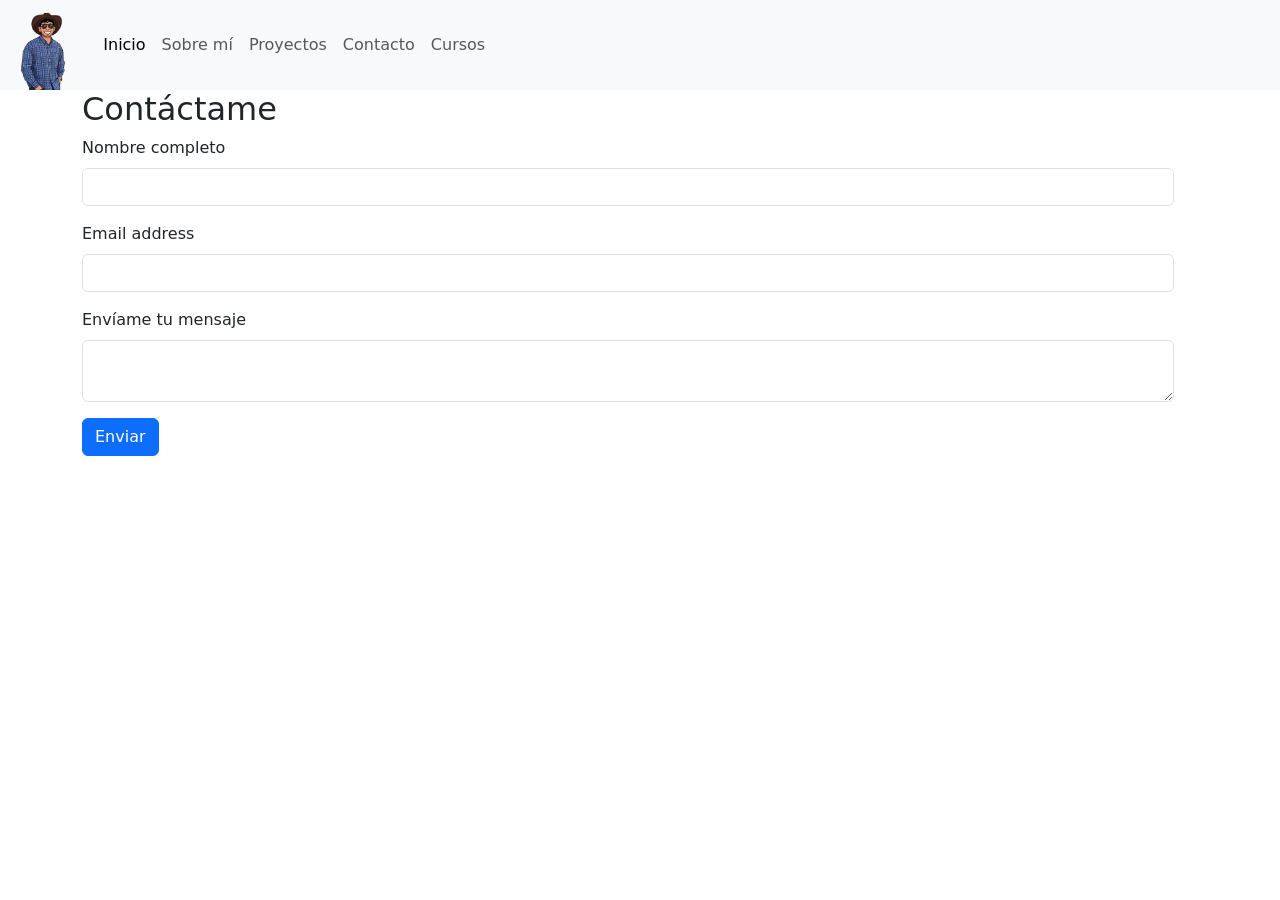
==== pages/contact.html @ f60b2c71 "Añade página de contacto" ====
<!DOCTYPE html>
<html lang="en">

<head>
    <meta charset="UTF-8">
    <meta name="viewport" content="width=device-width, initial-scale=1.0">
    <title>Document</title>

    <!-- bootstrap -->

    <link href="https://cdn.jsdelivr.net/npm/bootstrap@5.3.8/dist/css/bootstrap.min.css" rel="stylesheet"
        integrity="sha384-sRIl4kxILFvY47J16cr9ZwB07vP4J8+LH7qKQnuqkuIAvNWLzeN8tE5YBujZqJLB" crossorigin="anonymous">

    <!-- CSS -->

    <link rel="stylesheet" href="../styles/main.css">

</head>

<body>
    <header>
        <div class="container-fluid">
            <div class="row">
                <nav class="navbar navbar-expand-lg bg-body-tertiary">
                    <div class="container-fluid ">
                        <a class="navbar-brand" href="#">
                            <img src="../media/Eduardo_Hernandez_icono.png" alt="" class="nav-icon">
                        </a>
                        <button class="navbar-toggler" type="button" data-bs-toggle="collapse"
                            data-bs-target="#navbarNavAltMarkup" aria-controls="navbarNavAltMarkup"
                            aria-expanded="false" aria-label="Toggle navigation">
                            <span class="navbar-toggler-icon"></span>
                        </button>
                        <div class="collapse navbar-collapse" id="navbarNavAltMarkup">
                            <div class="navbar-nav">
                                <a class="nav-link active" aria-current="page" href="../index.html">Inicio</a>
                                <a class="nav-link" href="#">Sobre mí</a>
                                <a class="nav-link" href="./proyects.html">Proyectos</a>
                                <a class="nav-link" href="../pages/contact.html">Contacto</a>
                                <a class="nav-link" href="#">Cursos</a>
                            </div>
                        </div>
                    </div>
                </nav>

            </div>
        </div>
    </header>
    <main>
        <div class="container">
            <div class="row">
                <div class="row">
                    <h2>Contáctame</h2>
                </div>
                <div class="row">
                    <form>
                        <div class="mb-3">
                            <label for="name_user" class="form-label">Nombre completo</label>
                            <input type="text" class="form-control" id="name_user">
                        </div>
                        <div class="mb-3">
                            <label for="email_user" class="form-label">Email address</label>
                            <input type="email" class="form-control" id="email_user">
                        </div>
                        <div class="mb-3">
                            <label for="exampleFormControlTextarea1" class="form-label">Envíame tu mensaje</label>
                            <textarea class="form-control" id="exampleFormControlTextarea1"></textarea>
                        </div>
                        <button type="submit" class="btn btn-primary">Enviar</button>
                    </form>
                </div>
            </div>
        </div>
    </main>
    <footer>

    </footer>

    <script src="https://cdn.jsdelivr.net/npm/bootstrap@5.3.8/dist/js/bootstrap.bundle.min.js"
        integrity="sha384-FKyoEForCGlyvwx9Hj09JcYn3nv7wiPVlz7YYwJrWVcXK/BmnVDxM+D2scQbITxI"
        crossorigin="anonymous"></script>

</body>

</html>
---- styles/main.css ----
*{
    padding: 0;
    margin: 0;
}

html{
    --colorPrimario:#d9c58c;
    --colorSecundario: #d67a5c;
    --colorTerciario: #33cca5;
    --colorCuaternario: #1f8aad;
    --colorQuintinario:#d92653; 

}

.navbar{
    height: 10vh;
}
.nav-icon{
    height: 10vh;
}

.container-main{
    background-color: var(--colorCuaternario);
    height: 80vh;
}

.img-container{
    height: 100%;
}

.img-profile{
    height: 80%;
    width: auto;
    object-fit: cover;
}

.container-tecnology{
    height: 10%;
}

.tecnology{
    height: 20px;
    width: auto;
    margin-bottom: 3%;
}
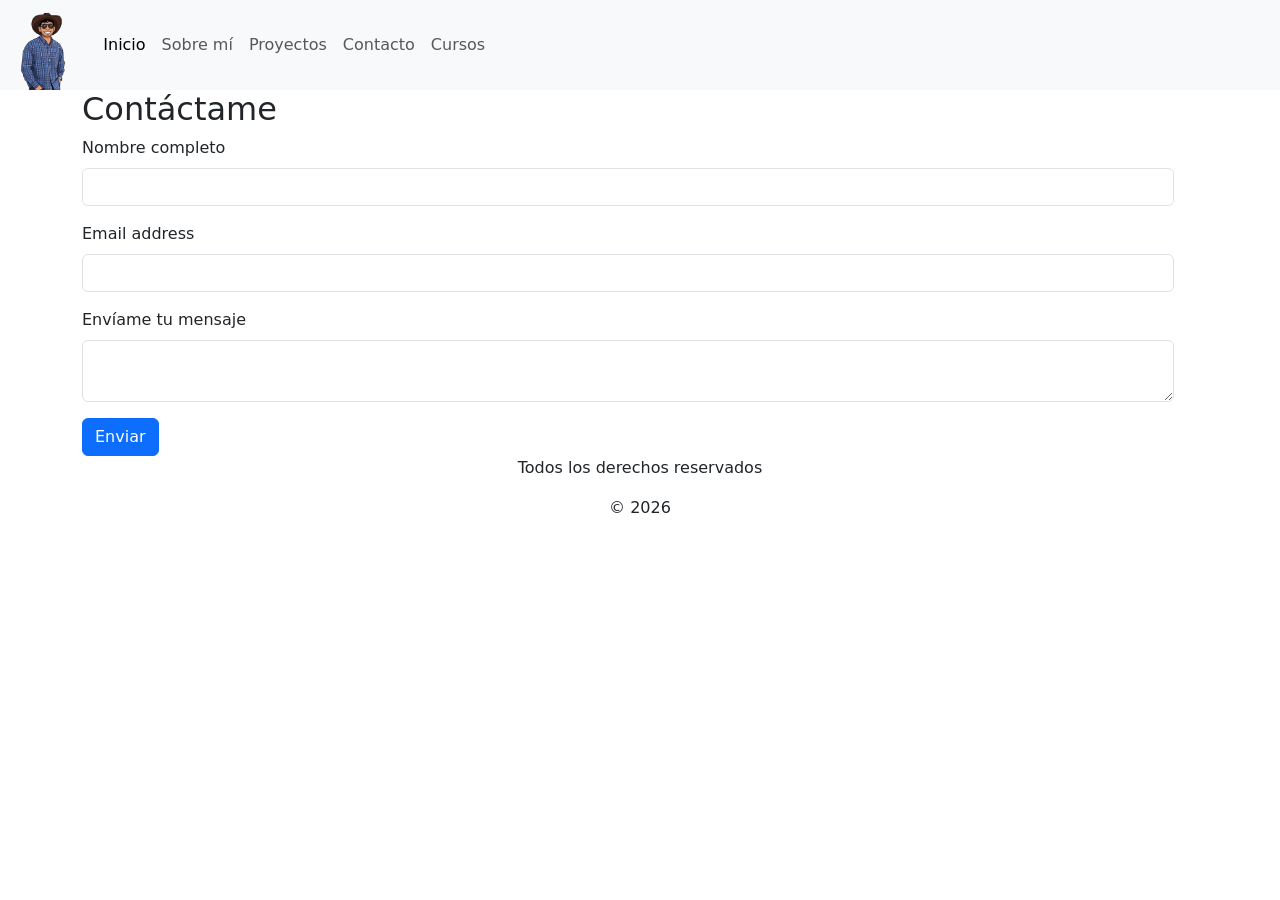
==== commit 84483f73: "Añade footer básico" ====
--- a/pages/contact.html
+++ b/pages/contact.html
@@ -72,8 +72,11 @@
             </div>
         </div>
     </main>
-    <footer>
-
+    <footer class="footer-container d-flex justify-content-center align-items-center flex-column">
+        <div class="row"><p>Todos los derechos reservados</p></div>
+        <div class="row">
+            <p>&copy; 2026</p>
+        </div>
     </footer>
 
     <script src="https://cdn.jsdelivr.net/npm/bootstrap@5.3.8/dist/js/bootstrap.bundle.min.js"
--- a/styles/main.css
+++ b/styles/main.css
@@ -42,4 +42,9 @@
     height: 20px;
     width: auto;
     margin-bottom: 3%;
+}
+
+
+.footer-container{
+    
 }
